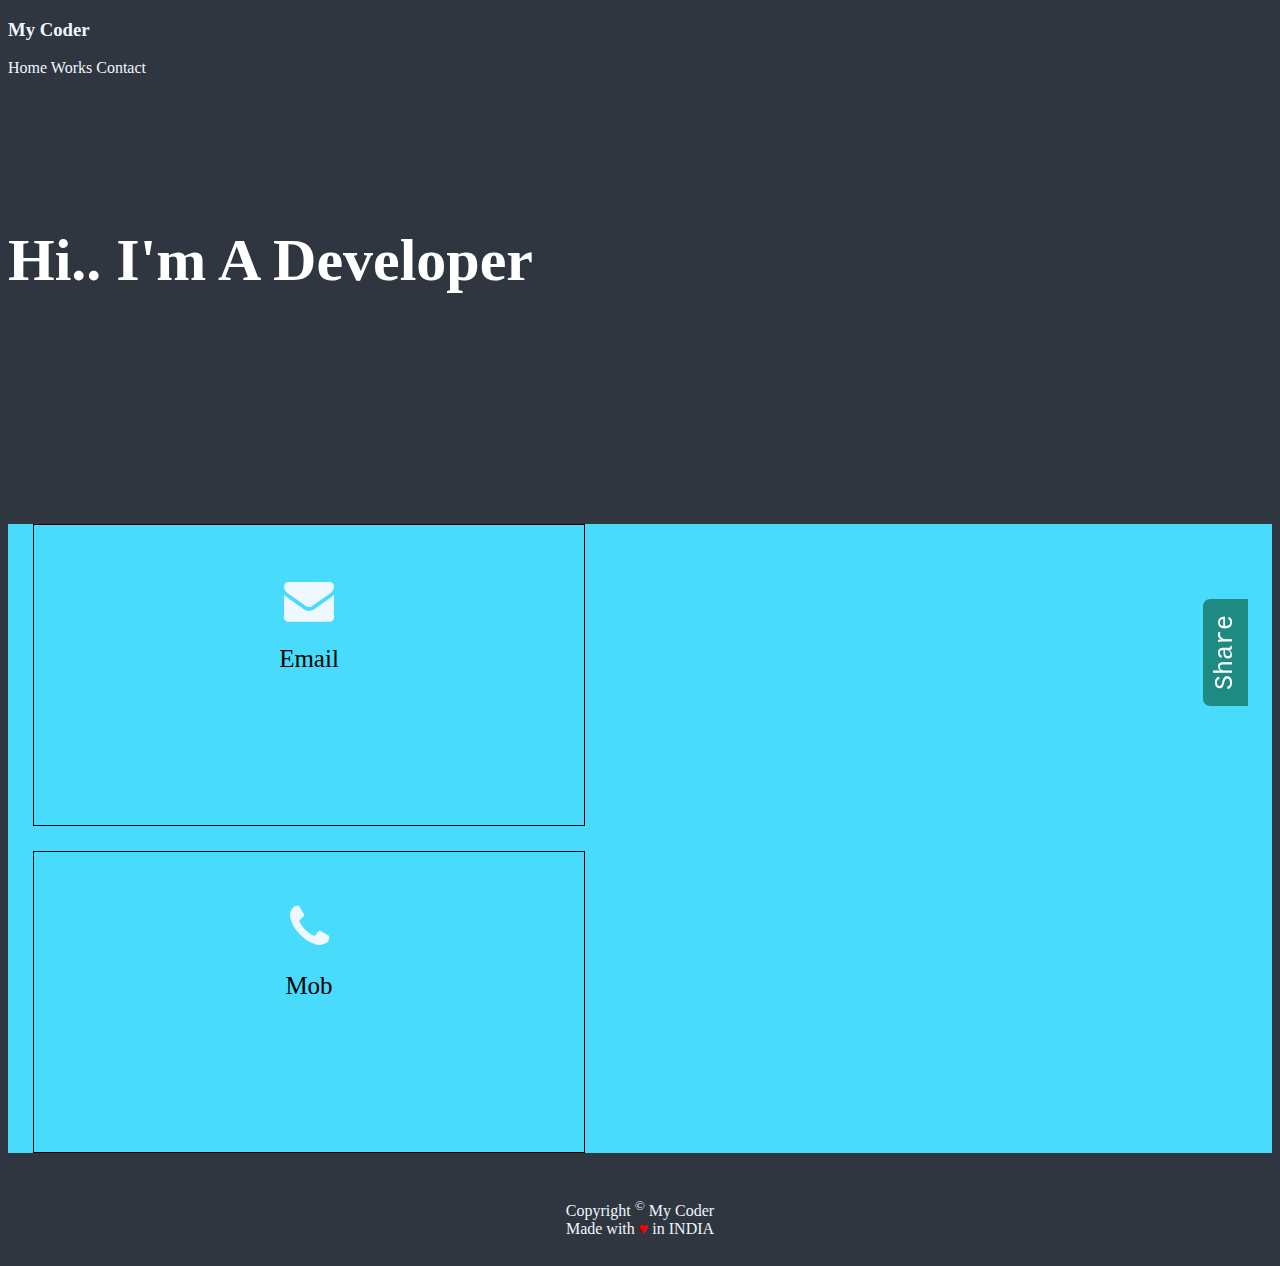
==== index.html @ 6ae00985 "first commit" ====
<!doctype html>
<html lang="en">
  <head>
    <!-- Required meta tags -->
    <meta charset="utf-8">
    <meta name="viewport" content="width=device-width, initial-scale=1">

    <!-- Bootstrap CSS -->
    <link href="https://cdn.jsdelivr.net/npm/bootstrap@5.0.0-beta1/dist/css/bootstrap.min.css" rel="stylesheet" integrity="sha384-giJF6kkoqNQ00vy+HMDP7azOuL0xtbfIcaT9wjKHr8RbDVddVHyTfAAsrekwKmP1" crossorigin="anonymous">

    <title>Varun Grover</title>
    <!-- css -->
    <link rel="stylesheet" href="css/style.css">
    <!-- font awesome -->
    <link rel="stylesheet" href="https://stackpath.bootstrapcdn.com/font-awesome/4.7.0/css/font-awesome.min.css">
  </head>
  <body>
      <!-- HEADER -->
    <header class="mb-auto">
        <div>
          <a href="index.html"><h3 class="float-md-start mb-0 text-center" style="color: aliceblue;">My Coder</h3></a>
          <nav class="nav nav-masthead justify-content-center float-md-end">
            <a class="nav-link" href="index.html">Home</a>
            <a class="nav-link" href="works.html">Works</a>
            <a class="nav-link" href="contact.html">Contact</a>
          </nav>
        </div>
      </header>

      <br><br><br><br><br><br>

      <!-- INTRO -->
      <section>
        <div class="content">
            <h1 class="text-center">Hi.. I'm</h1>
            </div>  
        </section>

        <br><br><br><br><br><br><br><br>

      <!-- CONTACT -->
    <section>
      <div id="contact-info">
       <div class="container">
        <div class="row">
            <div class="col-6"><a href="mailto:#"><i class="fa fa-envelope"></i><br>Email</a> </div>
            <div class="col-6"><a href="tel:"><i class="fa fa-phone"></i><br>Mob</a>      </div>
        </div>
       </div>
      </div>
    </section>

    <!-- footer -->
    <footer>
         <section>Copyright <sup>&copy;</sup> My Coder <br> Made with <span class="heart">&hearts;</span> in INDIA</section>
    </footer>

    <!-- SHARE BUTTON -->
    <div class="sharebtn">
        <button type="share">Share</button>
    </div>

    <!-- js -->
    <script src="js/app.js"></script>
   
    <!-- Optional JavaScript; choose one of the two! -->

    <!-- Option 1: Bootstrap Bundle with Popper -->
    <script src="https://cdn.jsdelivr.net/npm/bootstrap@5.0.0-beta1/dist/js/bootstrap.bundle.min.js" integrity="sha384-ygbV9kiqUc6oa4msXn9868pTtWMgiQaeYH7/t7LECLbyPA2x65Kgf80OJFdroafW" crossorigin="anonymous"></script>

    <!-- Option 2: Separate Popper and Bootstrap JS -->
    <!--
    <script src="https://cdn.jsdelivr.net/npm/@popperjs/core@2.5.4/dist/umd/popper.min.js" integrity="sha384-q2kxQ16AaE6UbzuKqyBE9/u/KzioAlnx2maXQHiDX9d4/zp8Ok3f+M7DPm+Ib6IU" crossorigin="anonymous"></script>
    <script src="https://cdn.jsdelivr.net/npm/bootstrap@5.0.0-beta1/dist/js/bootstrap.min.js" integrity="sha384-pQQkAEnwaBkjpqZ8RU1fF1AKtTcHJwFl3pblpTlHXybJjHpMYo79HY3hIi4NKxyj" crossorigin="anonymous"></script>
    -->

  </body>
</html>
---- css/style.css ----
*{
    background-color: #2f3640 !important;
}

/* HEADER */
header a{
    text-decoration: none;
}

header div nav a{
    color: aliceblue;
}

header div nav a:hover{
    color:  aliceblue;
    font-size: large;
    border-bottom: 2px solid aliceblue;
}

/* INTRO */
.content h1{
    font-size: 60px;
    margin-bottom: 60px;
    color: #fff;

}

.content h1::after{
    content:" A Developer" ;
    animation: textani 10s linear infinite;
}

@keyframes textani{
    30%{
        content:"   A Designer";
    }
    60%{
        content:" A Programmer";
    }
}


/* CONTACT */
#contact-info a{
    text-decoration: none;
    color: black;
    background: transparent !important;
    font-weight: 500;
    font-size: 25px;
}

#contact-info div {
    background-color:#48dbfb !important;
}

#contact-info div div div {
    border: 1px solid black;
    height: 200px;
    width: 450px;
    text-align: center;
    justify-content: center;
    padding: 50px;
    margin: 25px;
}

#contact-info div div div i{
    font-size: 50px;
    background: #48dbfb !important;
    border-radius: 50%;
    padding-bottom: 20px;
    color:  aliceblue;
}

#contact-info div div div i:hover{
    font-size: 60px;
}

/* FOOTER */
.heart{
    color: red;
}

footer{
    color: aliceblue;
    text-align: center;
    position: relative;
    bottom: 0;
    padding: 20px;
}

/* SHARE BUTTON */
button{
    position: fixed;
    right: 1px;
    top: 70%;
    transform: rotate(-90deg);
    background-color: #1d8b82 !important; /* blue */
    border: none;
    color: white;
    padding: 8px 16px;
    text-align: center;
    font-size: 25px;
    border-radius: 7px 7px 0 0;
    font-family: 'Courier New', Courier, monospace;
    cursor: pointer;
}
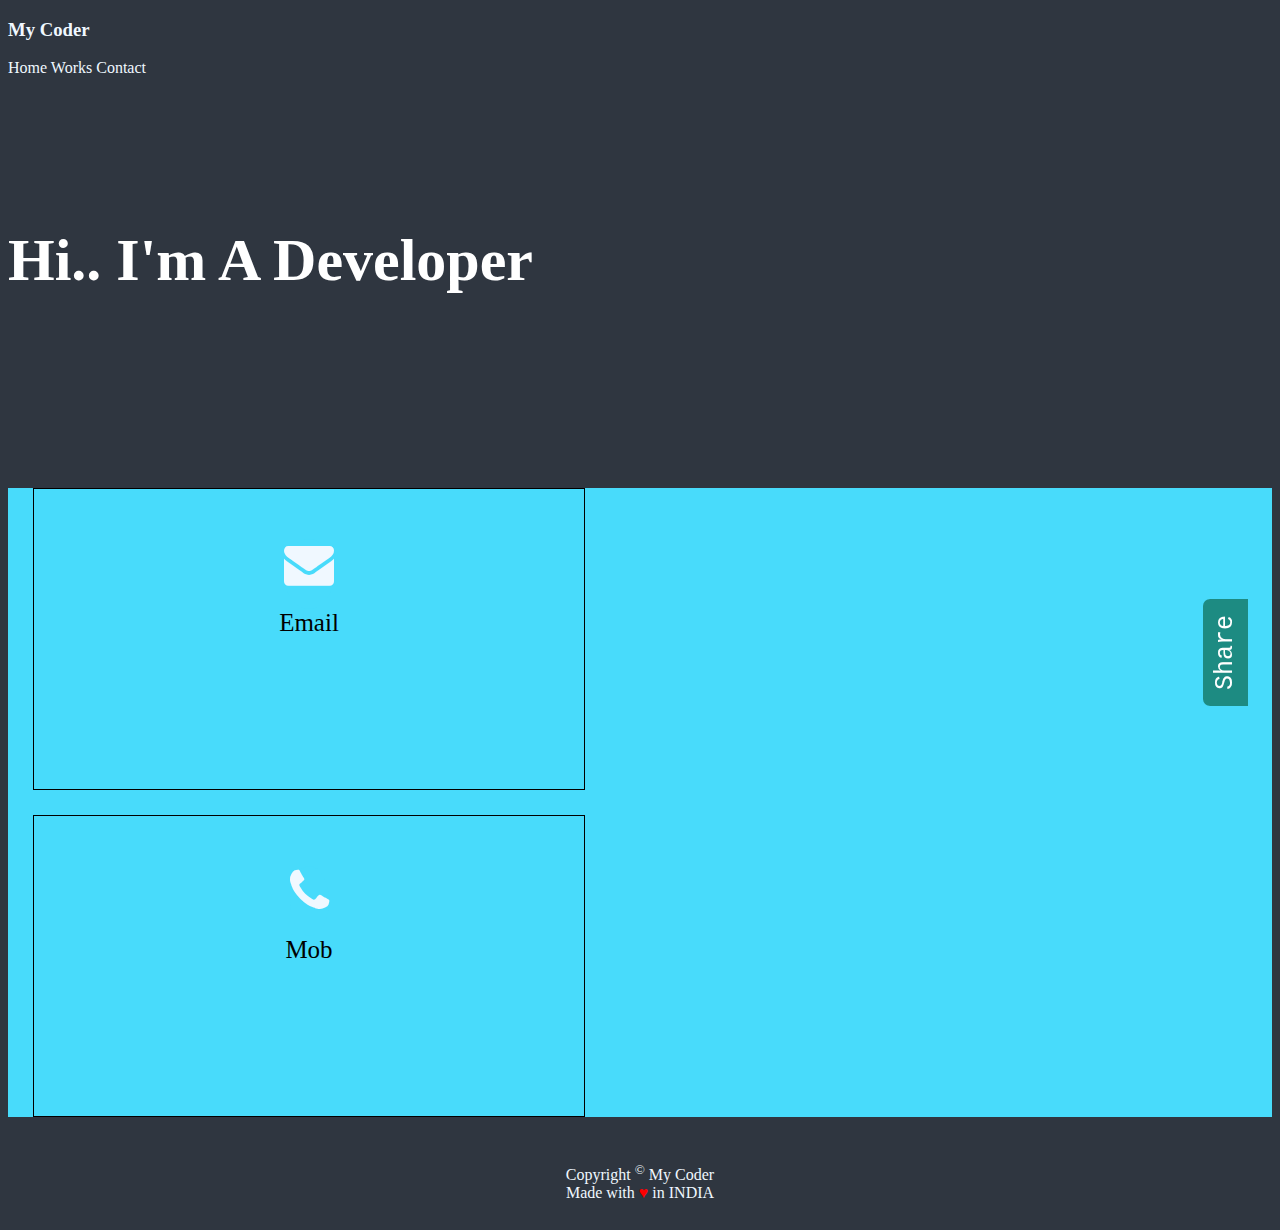
==== commit 1ffd3d78: "contact info final" ====
--- a/index.html
+++ b/index.html
@@ -8,11 +8,15 @@
     <!-- Bootstrap CSS -->
     <link href="https://cdn.jsdelivr.net/npm/bootstrap@5.0.0-beta1/dist/css/bootstrap.min.css" rel="stylesheet" integrity="sha384-giJF6kkoqNQ00vy+HMDP7azOuL0xtbfIcaT9wjKHr8RbDVddVHyTfAAsrekwKmP1" crossorigin="anonymous">
 
-    <title>Varun Grover</title>
+    <title>My Coder</title>
     <!-- css -->
     <link rel="stylesheet" href="css/style.css">
     <!-- font awesome -->
     <link rel="stylesheet" href="https://stackpath.bootstrapcdn.com/font-awesome/4.7.0/css/font-awesome.min.css">
+    <!-- THEME COLOR -->
+    <meta name="theme-color" content="#3d3d3d">
+    <!-- LOGO -->
+    <link rel="icon" href="https://www.freelogoservices.com/api/main/images/1j+ojlxEOMkX9Wyqfhe43D6kifGJqhZPmRvIwWJqZ00A7nwzxHVvkK5p+Ot+dERBpAQGghIPdcI5jSV9WA==" type="image/png">
   </head>
   <body>
       <!-- HEADER -->
@@ -36,20 +40,28 @@
             </div>  
         </section>
 
-        <br><br><br><br><br><br><br><br>
+        <br><br><br><br><br><br>
 
       <!-- CONTACT -->
     <section>
       <div id="contact-info">
        <div class="container">
         <div class="row">
+          <div class="col">
+            <a href="mailto:#"><i class="fa fa-envelope"></i><br>Email</a>
+          </div>
+          <div class="col">
+            <a href="tel:"><i class="fa fa-phone"></i><br>Mob</a>
+          </div>
+        </div>
+        <!-- <div class="row">
             <div class="col-6"><a href="mailto:#"><i class="fa fa-envelope"></i><br>Email</a> </div>
             <div class="col-6"><a href="tel:"><i class="fa fa-phone"></i><br>Mob</a>      </div>
-        </div>
+        </div> -->
        </div>
       </div>
     </section>
-
+    
     <!-- footer -->
     <footer>
          <section>Copyright <sup>&copy;</sup> My Coder <br> Made with <span class="heart">&hearts;</span> in INDIA</section>
@@ -57,7 +69,7 @@
 
     <!-- SHARE BUTTON -->
     <div class="sharebtn">
-        <button type="share">Share</button>
+        <button type="share" id="share">Share</button>
     </div>
 
     <!-- js -->
--- a/css/style.css
+++ b/css/style.css
@@ -1,5 +1,6 @@
 *{
     background-color: #2f3640 !important;
+    color: aliceblue;
 }
 
 /* HEADER */
@@ -89,7 +90,7 @@
 }
 
 /* SHARE BUTTON */
-button{
+#share{
     position: fixed;
     right: 1px;
     top: 70%;
@@ -104,3 +105,4 @@
     font-family: 'Courier New', Courier, monospace;
     cursor: pointer;
 }
+
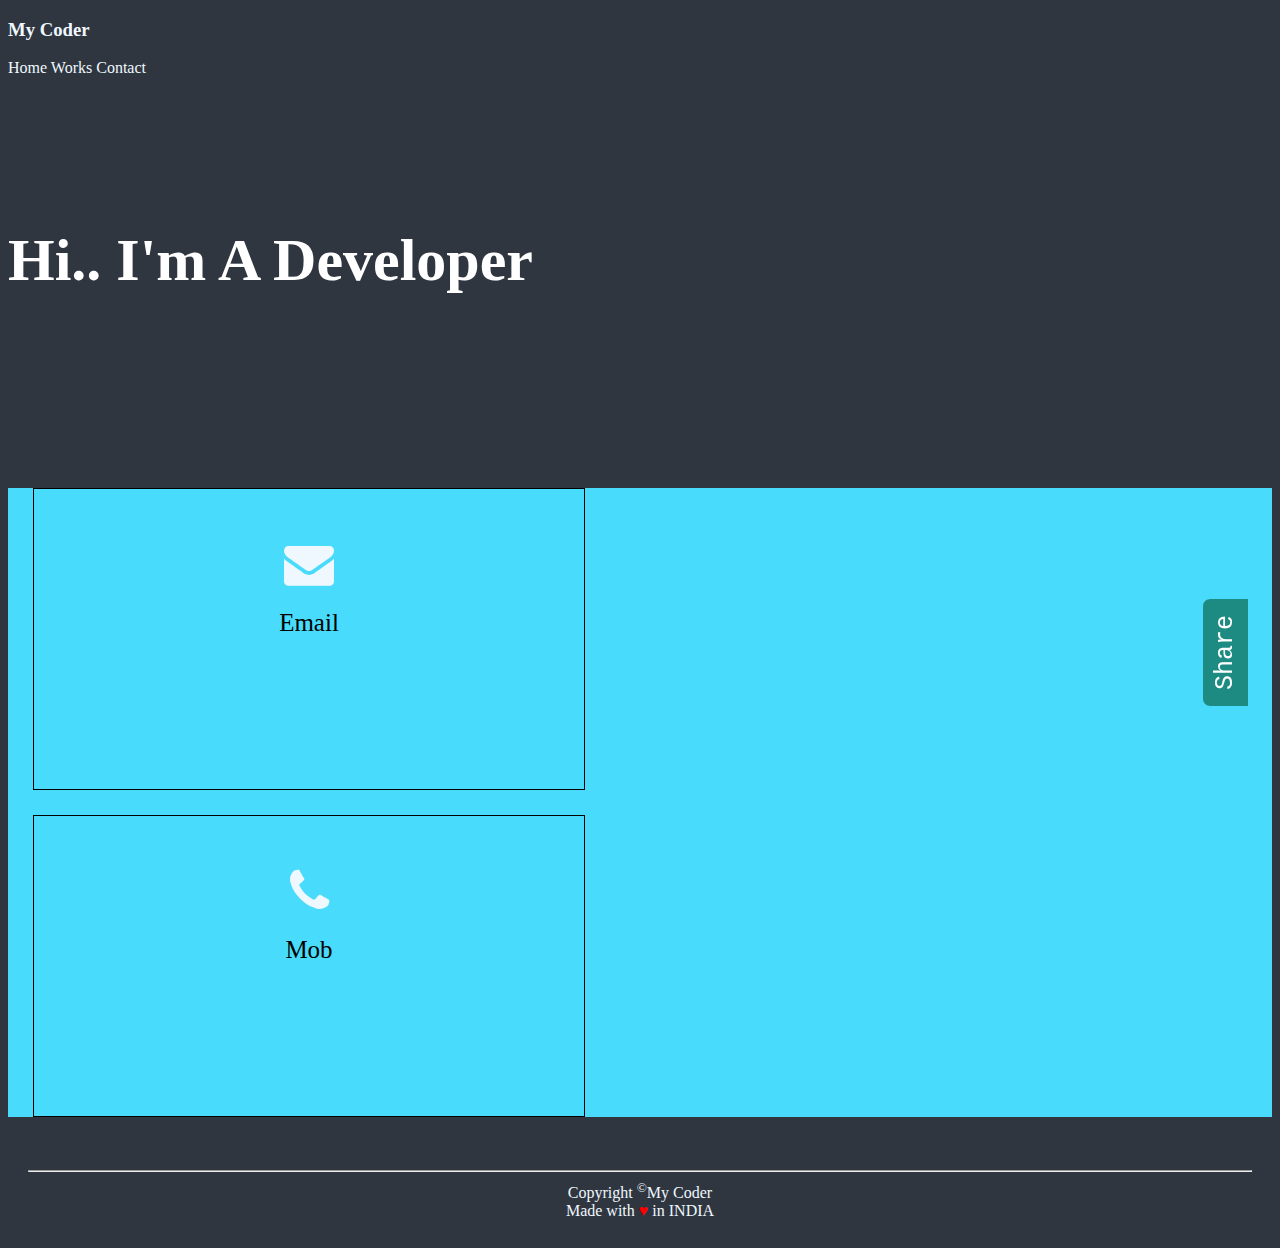
==== commit e2e827a3: "footer updated" ====
--- a/index.html
+++ b/index.html
@@ -20,7 +20,7 @@
   </head>
   <body>
       <!-- HEADER -->
-    <header class="mb-auto">
+    <header class="mb-auto fixed-top">
         <div>
           <a href="index.html"><h3 class="float-md-start mb-0 text-center" style="color: aliceblue;">My Coder</h3></a>
           <nav class="nav nav-masthead justify-content-center float-md-end">
@@ -64,7 +64,8 @@
     
     <!-- footer -->
     <footer>
-         <section>Copyright <sup>&copy;</sup> My Coder <br> Made with <span class="heart">&hearts;</span> in INDIA</section>
+      <hr>
+         <section>Copyright <sup>&copy;</sup><a href="">My Coder</a>  <br> Made with <span class="heart">&hearts;</span> in INDIA</section>
     </footer>
 
     <!-- SHARE BUTTON -->
--- a/css/style.css
+++ b/css/style.css
@@ -106,3 +106,7 @@
     cursor: pointer;
 }
 
+a{
+    text-decoration: none;
+    color: inherit;
+}